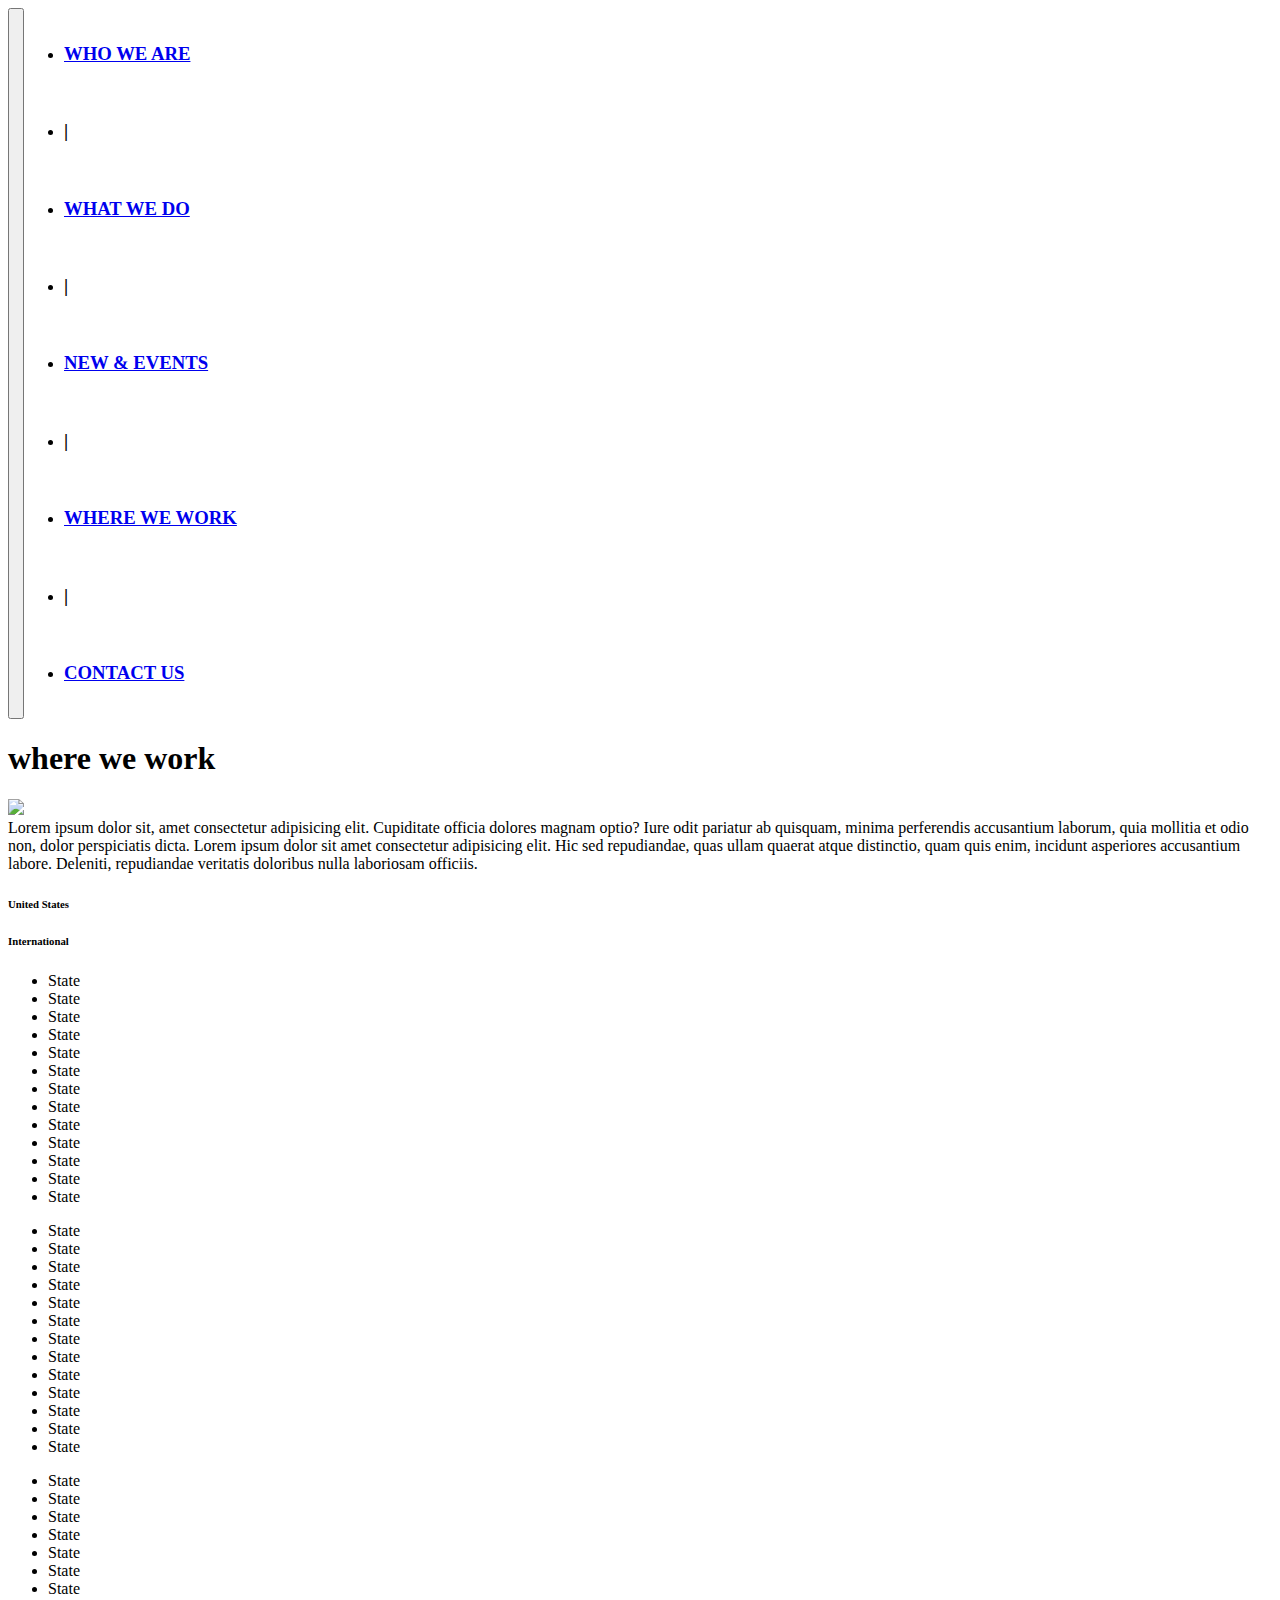
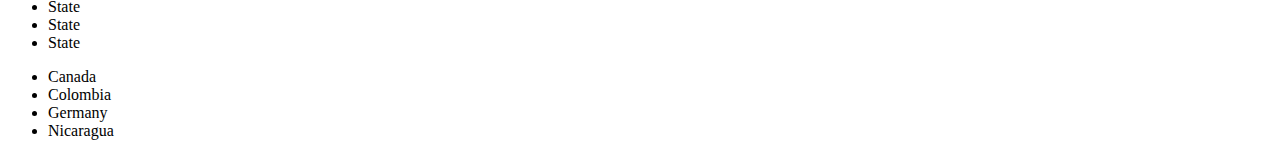
==== wherewework.html @ dbf3ca1a "Add files via upload" ====
<!doctype html>
<html lang="en">
  <head>
    <!-- Required meta tags -->
    <meta charset="utf-8">
    <meta name="viewport" content="width=device-width, initial-scale=1">

    <!-- Bootstrap CSS -->
    <link href="https://cdn.jsdelivr.net/npm/bootstrap@5.1.1/dist/css/bootstrap.min.css" rel="stylesheet" integrity="sha384-F3w7mX95PdgyTmZZMECAngseQB83DfGTowi0iMjiWaeVhAn4FJkqJByhZMI3AhiU" crossorigin="anonymous">
    <link rel="stylesheet" href="wherewework.css">
    <title>Hello, world!</title>
  </head>
  <body>
    <nav class="navbar navbar-expand-lg navbar-light bg-light">
        
        <div class="container-fluid">
            <span style="display: flex; flex-grow: 1;"class="border border-4 border-end-0 border-start-0">
          <a class="navbar-brand" href="#"></a>
          <button class="navbar-toggler" type="button" data-bs-toggle="collapse" data-bs-target="#navbarNav" aria-controls="navbarNav" aria-expanded="false" aria-label="Toggle navigation">
            <span class="navbar-toggler-icon"></span>
          </button>
            
          <div style="display: flex; justify-content: space-around;" class="collapse navbar-collapse" id="navbarNav">
            <ul class=" navbarNav navbar-nav">
                <li id="who"class="nav-item" >
                    <a style="margin-right:75px" class="nav-link" href="index.html"><h3>WHO WE ARE</h3></a>
                  </li>
                  <li class="nav-item">
                    <a style="margin-right:75px" class="nav-link"><h3>|</h3></a>
                  </li>
              <li class="nav-item">
                <a style="margin-right:75px" class="nav-link" href="what_we_do.html"><h3>WHAT WE DO</h3></a>
              </li>
              <li class="nav-item">
                <a style="margin-right:75px" class="nav-link"><h3>|</h3></a>
              </li>
              <li class="nav-item">
                <a style="margin-right:75px" class="nav-link" href="https://austin1942.github.io/Austinwebsite1/" target="blank"><h3>NEW & EVENTS</h3></a>
              </li>
              <li class="nav-item">
                <a style="margin-right:75px" class="nav-link"><h3>|</h3></a>
              </li>
              <li class="nav-item">
                <a style="margin-right:75px" class="nav-link" href="where_we_do.html"><h3>WHERE WE WORK</h3></a>
              </li>
              <li class="nav-item">
                <a style="margin-right:75px" class="nav-link"><h3>|</h3></a>
              </li>
              <li class="nav-item">
                <a class="nav-link" href="contact_us.html"><h3>CONTACT US</h3></a>
              </li>
            </ul>
          </div>
        </span> 
        </div>
      </nav>
    <h1>where we work</h1>

    <main>
        <div class="img"><img class="img-fluid" src="images/nav_side_sub.jpg"> 
           </div>
        </div>
          
        <div class="row justify-content-start">
          <div class="col-9">
            Lorem ipsum dolor sit, amet consectetur adipisicing elit. Cupiditate officia dolores magnam optio? Iure odit pariatur ab quisquam, minima perferendis accusantium laborum, quia mollitia et odio non, dolor perspiciatis dicta. Lorem ipsum dolor sit amet consectetur adipisicing elit. Hic sed repudiandae, quas ullam quaerat atque distinctio, quam quis enim, incidunt asperiores accusantium labore. Deleniti, repudiandae veritatis doloribus nulla laboriosam officiis.
          </div>
          
            <!-- Stack the columns on mobile by making one full-width and the other half-width -->
            <div class="row justify-content-start">
              <div class="col-7"> <h6>United States </h6> 
            </div>
              <div class="col-3"> <h6> International</h6>
              
              </div>
            </div>

      <div class="container">
            <div class="row">
                <div class="col-2 col-sm-2">
                  <ul>
                    <li>State</li>
                    <li>State </li>
                    <li> State </li>
                    <li> State </li>
                    <li> State </li>
                    <li> State </li>
                    <li> State </li>
                    <li> State </li>
                    <li> State </li>
                    <li> State </li>
                    <li> State </li>
                    <li> State </li>
                    <li> State </li>
                  </ul>
                </div>
                <div class="col-2 col-sm-2">
                  <ul>
                    <li> State </li>
                    <li>State </li>
                    <li> State </li>
                    <li> State </li>
                    <li> State </li>
                    <li> State </li>
                    <li> State </li>
                    <li> State </li>
                    <li> State </li>
                    <li> State </li>
                    <li> State </li>
                    <li> State </li>
                    <li> State </li>
                  </ul>
                </div>
                <div class="col-2 col-sm-3">
                  <ul>
                    <li> State </li>
                    <li>State </li>
                    <li> State </li>
                    <li> State </li>
                    <li> State </li>
                    <li> State </li>
                    <li> State </li>
                    <li> State </li>
                    <li> State </li>
                    <li> State </li>
                  </ul>
                </div>
                <div class="col-2 col-sm-2">
                  <ul>
                    <li> Canada </li>
                    <li> Colombia </li>
                    <li> Germany </li>
                    <li> Nicaragua </li>
                  </ul>
                </div>
            </div>
           

    </main>
    
    <script src="https://cdn.jsdelivr.net/npm/bootstrap@5.1.1/dist/js/bootstrap.bundle.min.js" integrity="sha384-/bQdsTh/da6pkI1MST/rWKFNjaCP5gBSY4sEBT38Q/9RBh9AH40zEOg7Hlq2THRZ" crossorigin="anonymous"></script>

  
  </body>
</html>
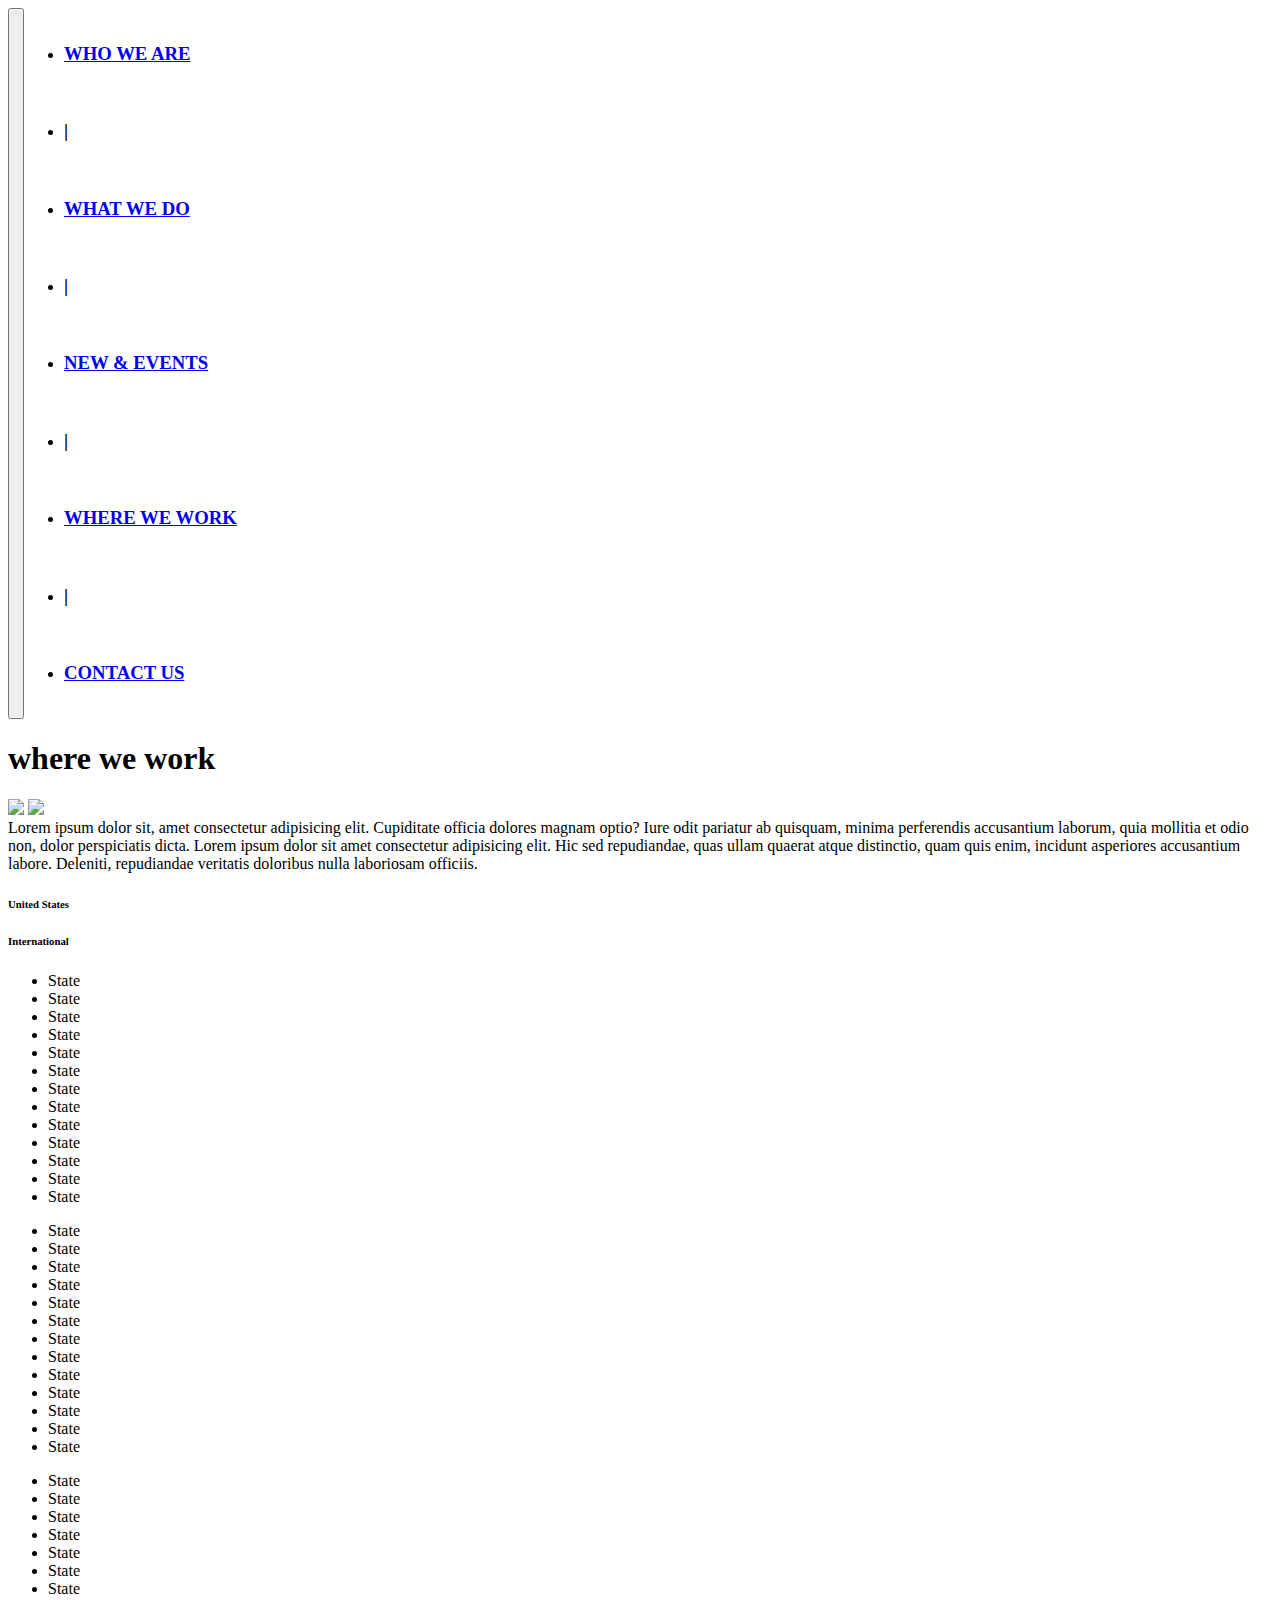
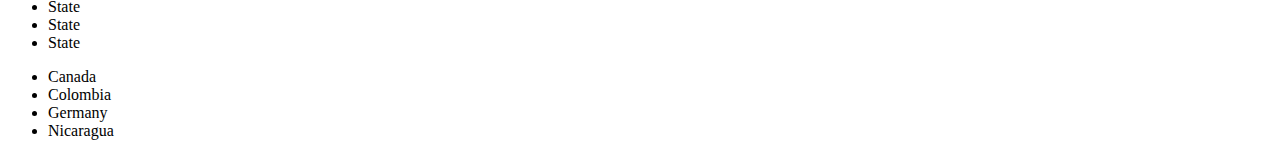
==== commit 864a5e75: "Add files via upload" ====
--- a/wherewework.html
+++ b/wherewework.html
@@ -58,6 +58,7 @@
 
     <main>
         <div class="img"><img class="img-fluid" src="images/nav_side_sub.jpg"> 
+          <img src="images/content-navlink-career.jpg" class="career">
            </div>
         </div>
           
